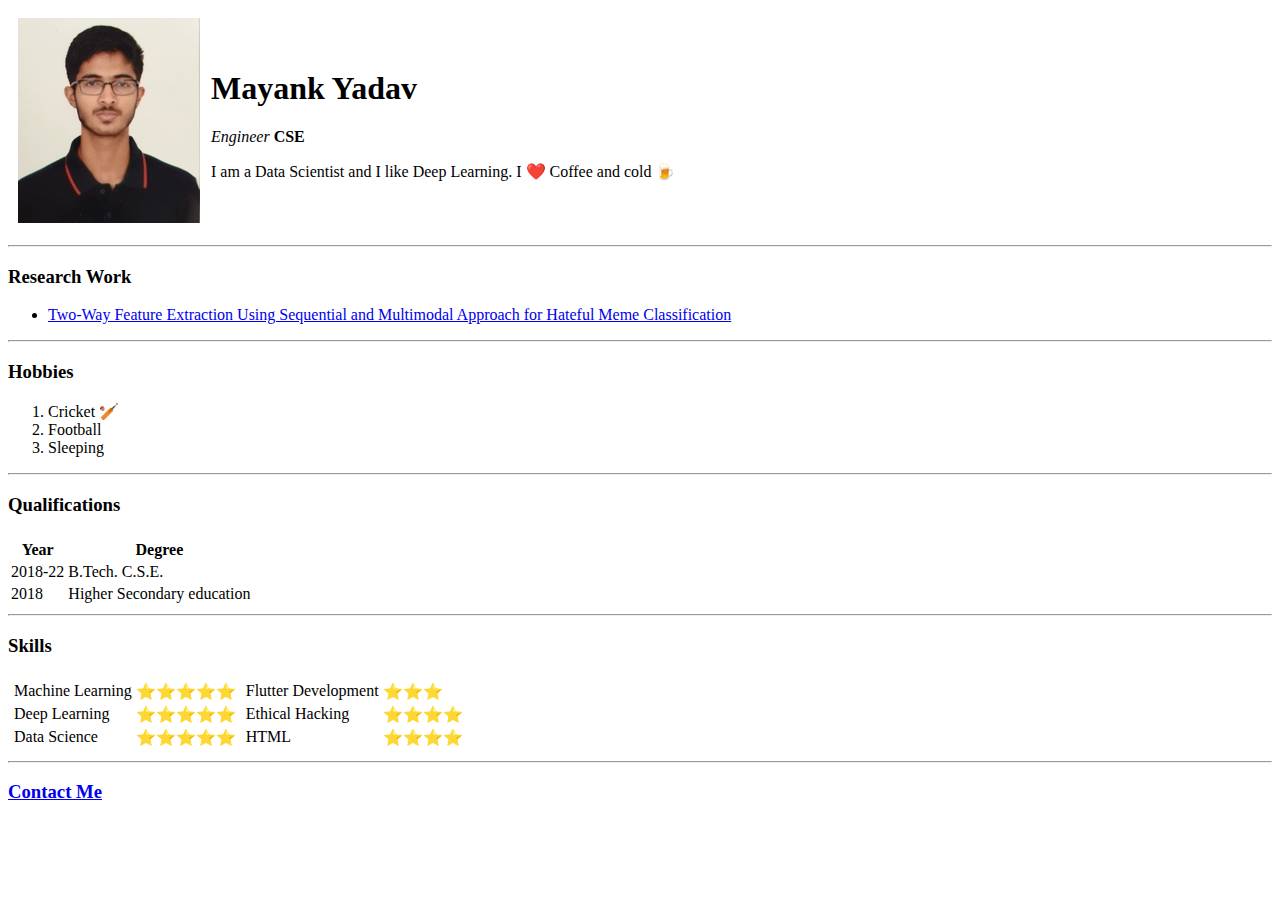
==== index.html @ 35d4a57b "Add initial CV website files" ====
<!DOCTYPE html>
<html lang="en" dir="ltr">

<head>
  <meta charset="utf-8">
  <title>Mayank's Personal Site</title>
</head>

<body>
  <table cellspacing="9">
    <tr>
      <td><img src="images/mayankpic.jpg" alt="Mayank's Profile Picture"></td>
      <td>
        <h1>Mayank Yadav</h1>
        <p><em>Engineer</em><strong> CSE</strong></p>
        <p>I am a Data Scientist and I like Deep Learning. I ❤️ Coffee and cold 🍺</p>
      </td>
    </tr>
  </table>


  <hr>
  <h3>Research Work</h3>
  <ul>
    <li><a href="https://www.hindawi.com/journals/complexity/2021/5510253/">Two-Way Feature Extraction Using Sequential and Multimodal Approach for Hateful Meme Classification</a></li>
  </ul>
  <hr>
  <h3>Hobbies</h3>
  <ol>
    <li>Cricket 🏏</li>
    <li>Football</li>
    <li>Sleeping</li>
  </ol>

  <hr>
  <h3>Qualifications</h3>
  <table>
    <th>
      <tr>
        <th>Year</th>
        <th>Degree</th>
      </tr>
    </th>
    <tbody>
      <tr>
        <td>2018-22</td>
        <td>B.Tech. C.S.E.</td>
      </tr>
      <tr>
        <td>2018</td>
        <td>Higher Secondary education</td>
      </tr>
    </tbody>
  </table>
  <hr>
  <h3>Skills</h3>


  <table>
    <tr>
      <td>
        <table>
          <tbody>
            <tr>
              <td>Machine Learning</td>
              <td>⭐️⭐️⭐️⭐️⭐️</td>
            </tr>
            <tr>
              <td>Deep Learning</td>
              <td>⭐️⭐️⭐️⭐️⭐️</td>
            </tr>
            <tr>
              <td>Data Science</td>
              <td>⭐️⭐️⭐️⭐️⭐️</td>
            </tr>

          </tbody>
        </table>
</body>
</td>
<td>
  <table>
    <tbody>

      <tr>
        <td>Flutter Development</td>
        <td>⭐️⭐️⭐️</td>
      </tr>
      <tr>
        <td>Ethical Hacking</td>
        <td>⭐️⭐️⭐️⭐️</td>
      </tr>
      <tr>
        <td>HTML</td>
        <td>⭐️⭐️⭐️⭐️</td>
      </tr>
    </tbody>
  </table>
  </body>
</td>
</tr>
</table>
<hr>
<h3><a href="contacts.html">Contact Me</a></h3>



</html>
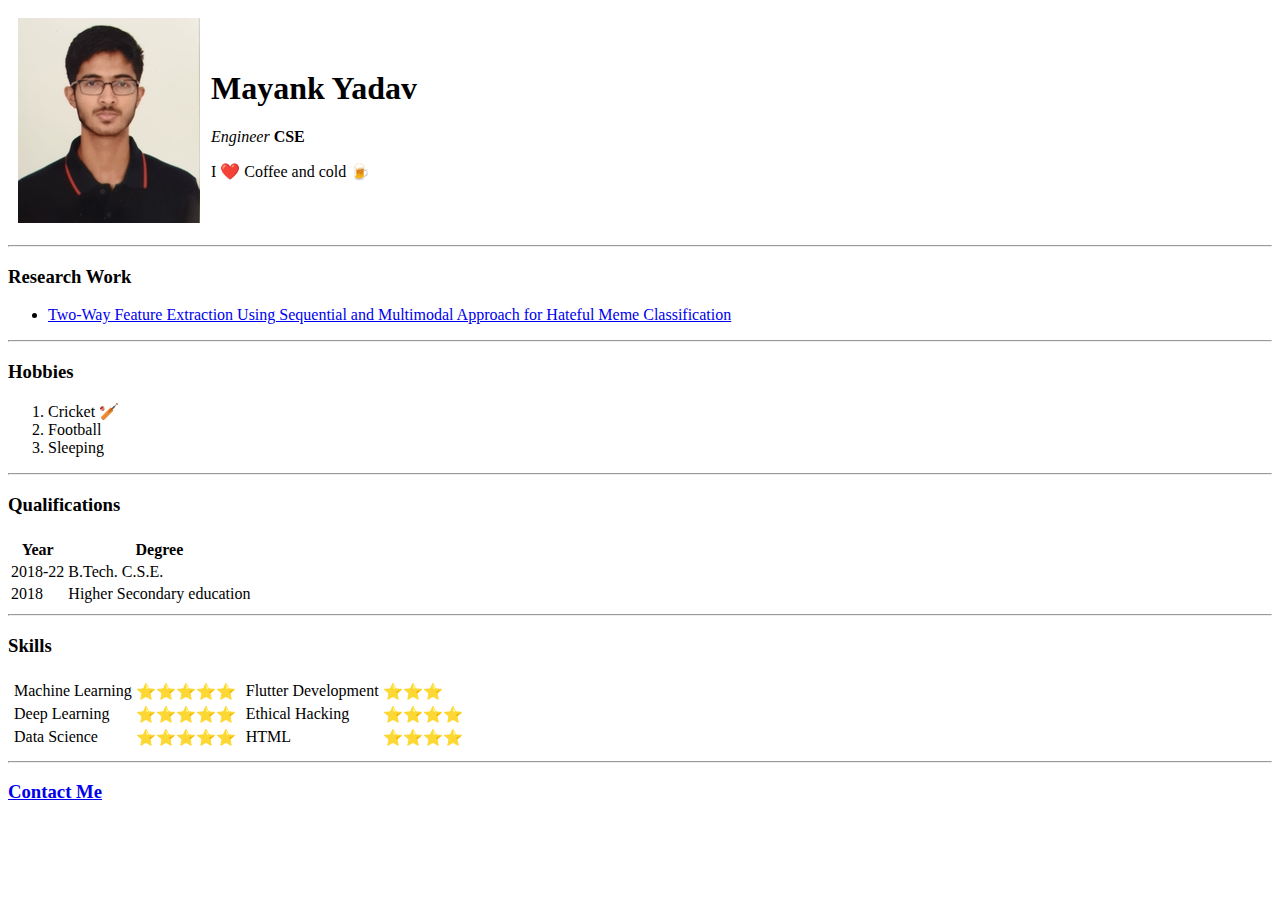
==== commit 44a16a31: "Update index.html" ====
--- a/index.html
+++ b/index.html
@@ -13,7 +13,7 @@
       <td>
         <h1>Mayank Yadav</h1>
         <p><em>Engineer</em><strong> CSE</strong></p>
-        <p>I am a Data Scientist and I like Deep Learning. I ❤️ Coffee and cold 🍺</p>
+        <p>I ❤️ Coffee and cold 🍺</p>
       </td>
     </tr>
   </table>
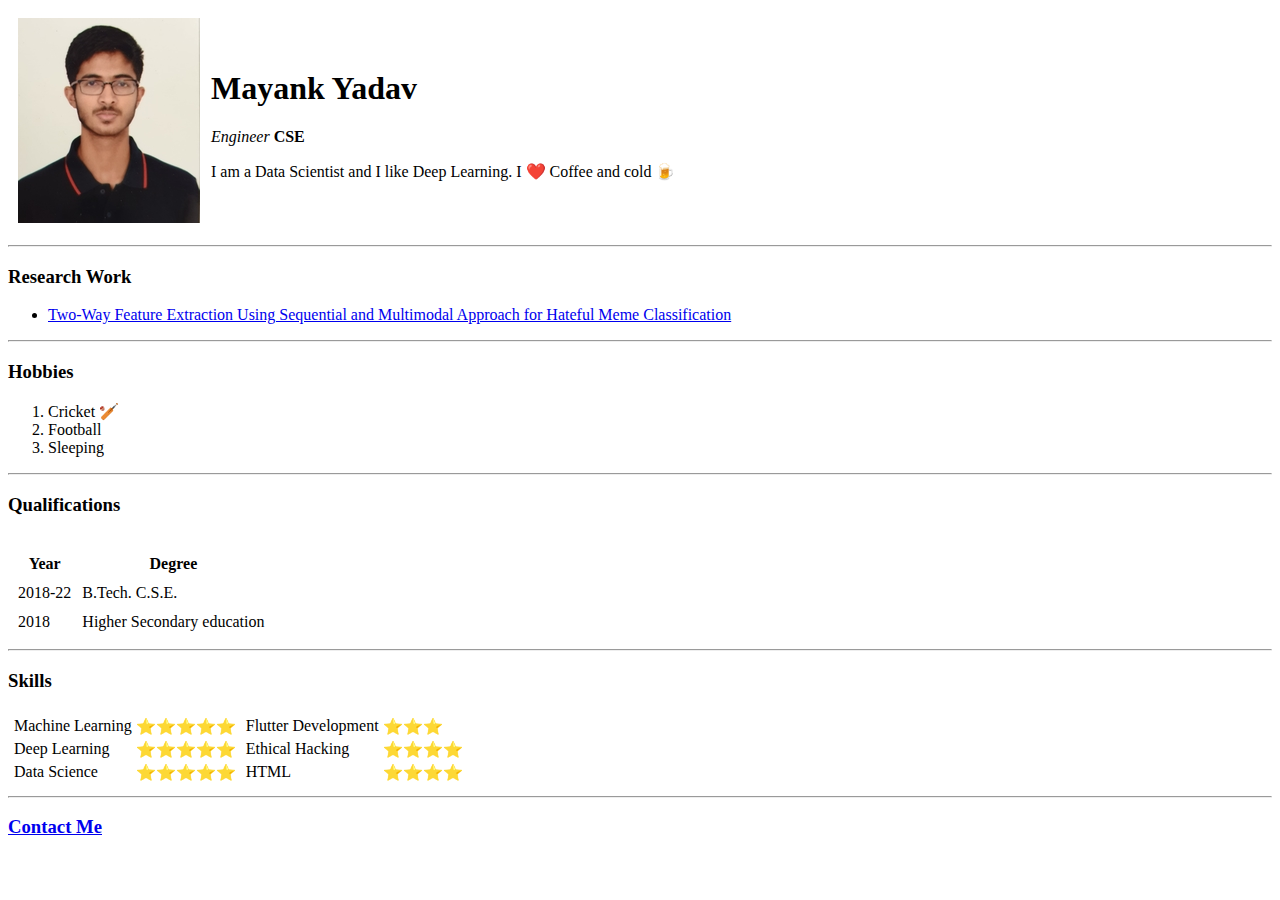
==== commit e08e3a5c: "Update index.html" ====
--- a/index.html
+++ b/index.html
@@ -4,16 +4,18 @@
 <head>
   <meta charset="utf-8">
   <title>Mayank's Personal Site</title>
+  <link rel="stylesheet" href="css/styles.css">
 </head>
 
-<body>
+
+<body >
   <table cellspacing="9">
     <tr>
-      <td><img src="images/mayankpic.jpg" alt="Mayank's Profile Picture"></td>
+      <td><img class="profile-pic" src="images/mayankpic.jpg" alt="Mayank's Profile Picture"></td>
       <td>
         <h1>Mayank Yadav</h1>
         <p><em>Engineer</em><strong> CSE</strong></p>
-        <p>I ❤️ Coffee and cold 🍺</p>
+        <p>I am a Data Scientist and I like Deep Learning. I ❤️ Coffee and cold 🍺</p>
       </td>
     </tr>
   </table>
@@ -34,7 +36,7 @@
 
   <hr>
   <h3>Qualifications</h3>
-  <table>
+  <table cellspacing="9">
     <th>
       <tr>
         <th>Year</th>
